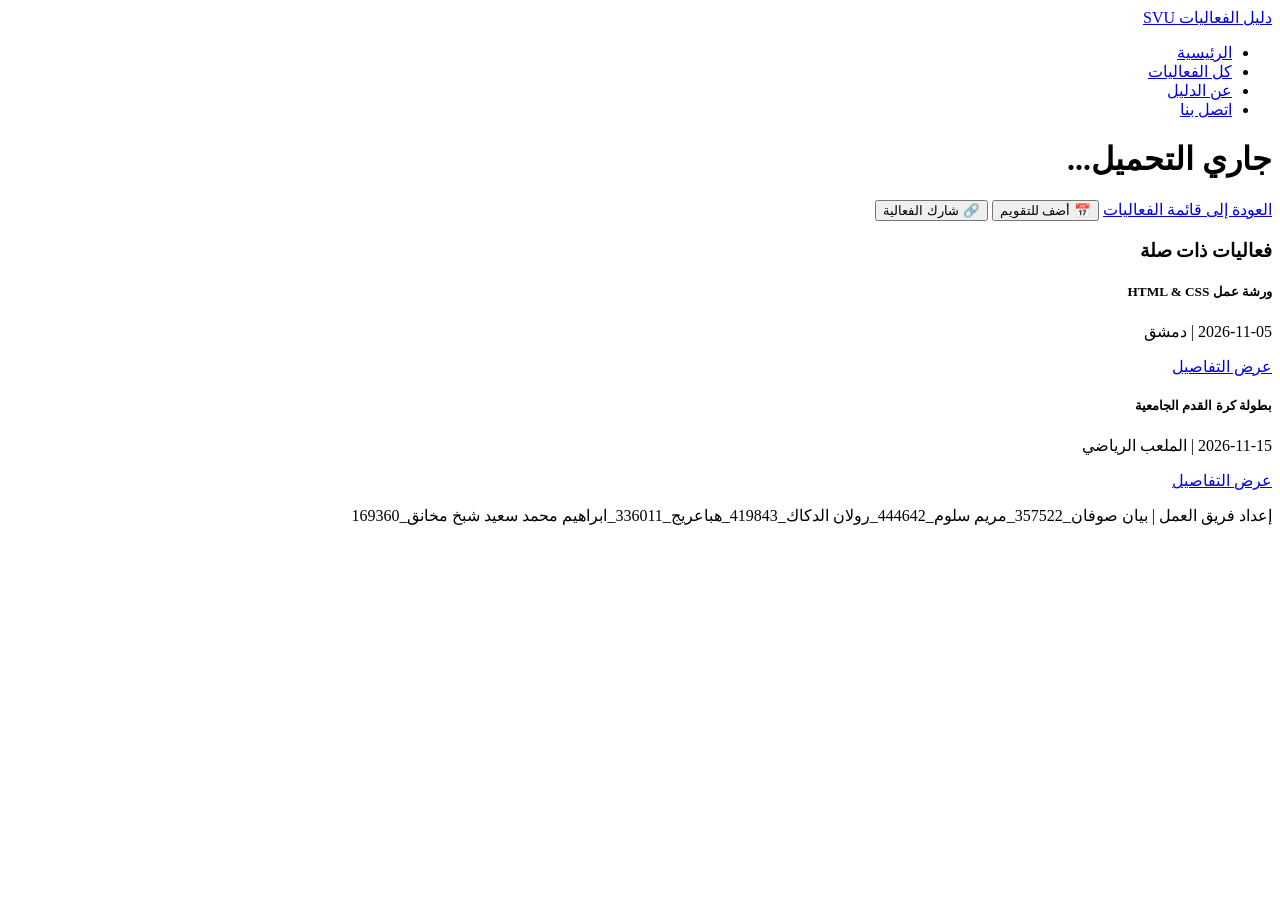
==== event.html @ adb2bc58 "Add files via upload" ====
<!DOCTYPE html>
<html lang="ar" dir="rtl">
<head>
    <meta charset="UTF-8">
    <meta name="viewport" content="width=device-width, initial-scale=1.0">
    <title>تفاصيل الفعالية - دليل فعاليات الجامعة الافتراضية</title>
    <link rel="stylesheet" href="https://cdn.jsdelivr.net/npm/bootstrap@5.3.0/dist/css/bootstrap.rtl.min.css">
    <link rel="stylesheet" href="assets/css/styles.css">
</head>
<body class="d-flex flex-column min-vh-100">

    <header>
        <nav class="navbar navbar-expand-lg navbar-dark bg-primary shadow-sm">
            <div class="container">
                <a class="navbar-brand fw-bold" href="index.html">دليل الفعاليات SVU</a>
                <div class="collapse navbar-collapse" id="navbarNav">
                    <ul class="navbar-nav ms-auto">
                        <li class="nav-item"><a class="nav-link" href="index.html">الرئيسية</a></li>
                        <li class="nav-item"><a class="nav-link" href="events.html">كل الفعاليات</a></li>
                        <li class="nav-item"><a class="nav-link" href="about.html">عن الدليل</a></li>
                        <li class="nav-item"><a class="nav-link" href="contact.html">اتصل بنا</a></li>
                    </ul>
                </div>
            </div>
        </nav>
    </header>

    <main class="container my-5">
        <div id="event-details-container" class="bg-white p-5 rounded shadow-sm border">
            
            <img id="event-image" src="" alt="صورة الفعالية" class="img-fluid rounded mb-4 w-100 shadow-sm" style="max-height: 350px; object-fit: cover; display: none;">

            <h1 id="event-title" class="text-primary mb-3">جاري التحميل...</h1>
            <p id="event-date-location" class="text-muted fw-bold"></p>
            <p id="event-desc" class="lead"></p>
           
            <div class="mt-4 d-flex flex-wrap gap-2">
                <a href="events.html" class="btn btn-secondary">العودة إلى قائمة الفعاليات</a>
                
                <button class="btn btn-outline-success" onclick="alert('تمت الإضافة إلى التقويم بنجاح!')">📅 أضف للتقويم</button>
                <button class="btn btn-outline-primary" onclick="navigator.clipboard.writeText(window.location.href); alert('تم نسخ رابط الفعالية!');">🔗 شارك الفعالية</button>
            </div>
        </div>

        <div class="mt-5">
            <h3 class="h4 mb-3 border-bottom pb-2">فعاليات ذات صلة</h3>
            <div class="row g-3">
                <div class="col-md-6">
                    <div class="card p-3 h-100 shadow-sm border">
                        <h5 class="h6 fw-bold">ورشة عمل HTML & CSS</h5>
                        <p class="small text-muted mb-2">2026-11-05 | دمشق</p>
                        <a href="event.html?id=html-start" class="btn btn-sm btn-outline-primary mt-auto">عرض التفاصيل</a>
                    </div>
                </div>
                <div class="col-md-6">
                    <div class="card p-3 h-100 shadow-sm border">
                        <h5 class="h6 fw-bold">بطولة كرة القدم الجامعية</h5>
                        <p class="small text-muted mb-2">2026-11-15 | الملعب الرياضي</p>
                        <a href="event.html?id=football-cup" class="btn btn-sm btn-outline-primary mt-auto">عرض التفاصيل</a>
                    </div>
                </div>
            </div>
        </div>
    </main>

    <footer class="bg-dark text-white text-center py-4 mt-auto">
        <div class="container">
            <p class="mb-0">إعداد فريق العمل | بيان صوفان_357522_مريم سلوم_444642_رولان الدكاك_419843_هباعريج_336011_ابراهيم محمد سعيد شبخ مخانق_169360</p>
        </div>
    </footer>

    <script src="https://cdn.jsdelivr.net/npm/bootstrap@5.3.0/dist/js/bootstrap.bundle.min.js"></script>
    <script src="assets/js/data.js"></script>
    <script src="assets/js/main.js"></script>
</body>
</html>
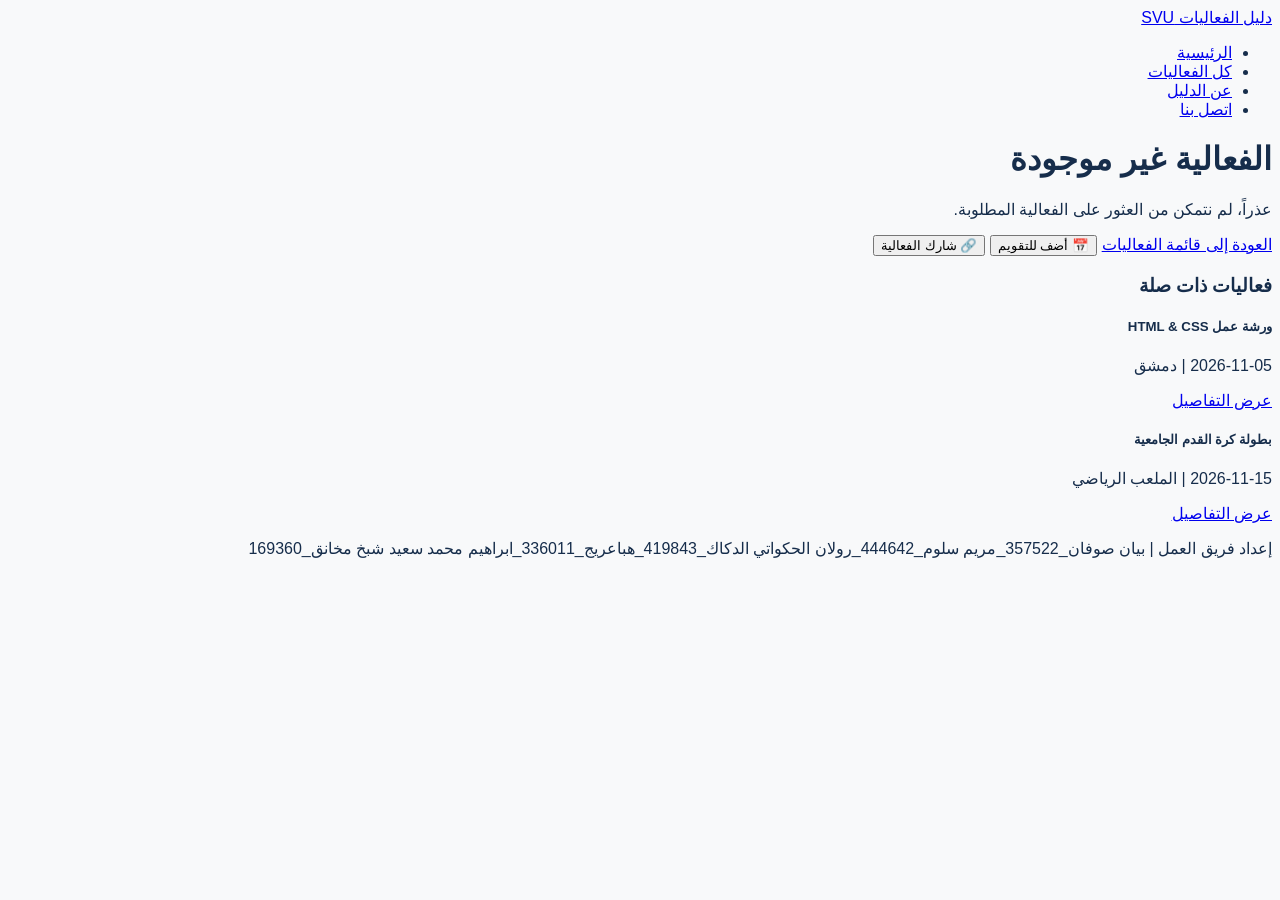
==== commit b5ad91a2: "Update event.html" ====
--- a/event.html
+++ b/event.html
@@ -65,7 +65,7 @@
 
     <footer class="bg-dark text-white text-center py-4 mt-auto">
         <div class="container">
-            <p class="mb-0">إعداد فريق العمل | بيان صوفان_357522_مريم سلوم_444642_رولان الدكاك_419843_هباعريج_336011_ابراهيم محمد سعيد شبخ مخانق_169360</p>
+            <p class="mb-0">إعداد فريق العمل | بيان صوفان_357522_مريم سلوم_444642_رولان الحكواتي الدكاك_419843_هباعريج_336011_ابراهيم محمد سعيد شبخ مخانق_169360</p>
         </div>
     </footer>
 
@@ -73,4 +73,4 @@
     <script src="assets/js/data.js"></script>
     <script src="assets/js/main.js"></script>
 </body>
-</html>+</html>
--- a/assets/css/styles.css
+++ b/assets/css/styles.css
@@ -0,0 +1,30 @@
+
+body {
+    font-family: "Cairo", "Tajawal", sans-serif;
+    background-color: #f8f9fa;
+    color: #162d4b;
+}
+
+
+.event-card {
+    background: #ffffff;
+    color: #162d4b;
+    padding: 20px;
+    border: 1px solid #dae4ed;
+    border-radius: 12px;
+    transition: transform 0.2s ease, box-shadow 0.2s ease;
+}
+
+
+.event-card:hover {
+    transform: translateY(-5px);
+    box-shadow: 0 4px 15px rgba(0, 0, 0, 0.08);
+}
+
+
+.event-card img {
+    border-radius: 8px;
+    object-fit: cover;
+    height: 180px;
+    width: 100%;
+}
